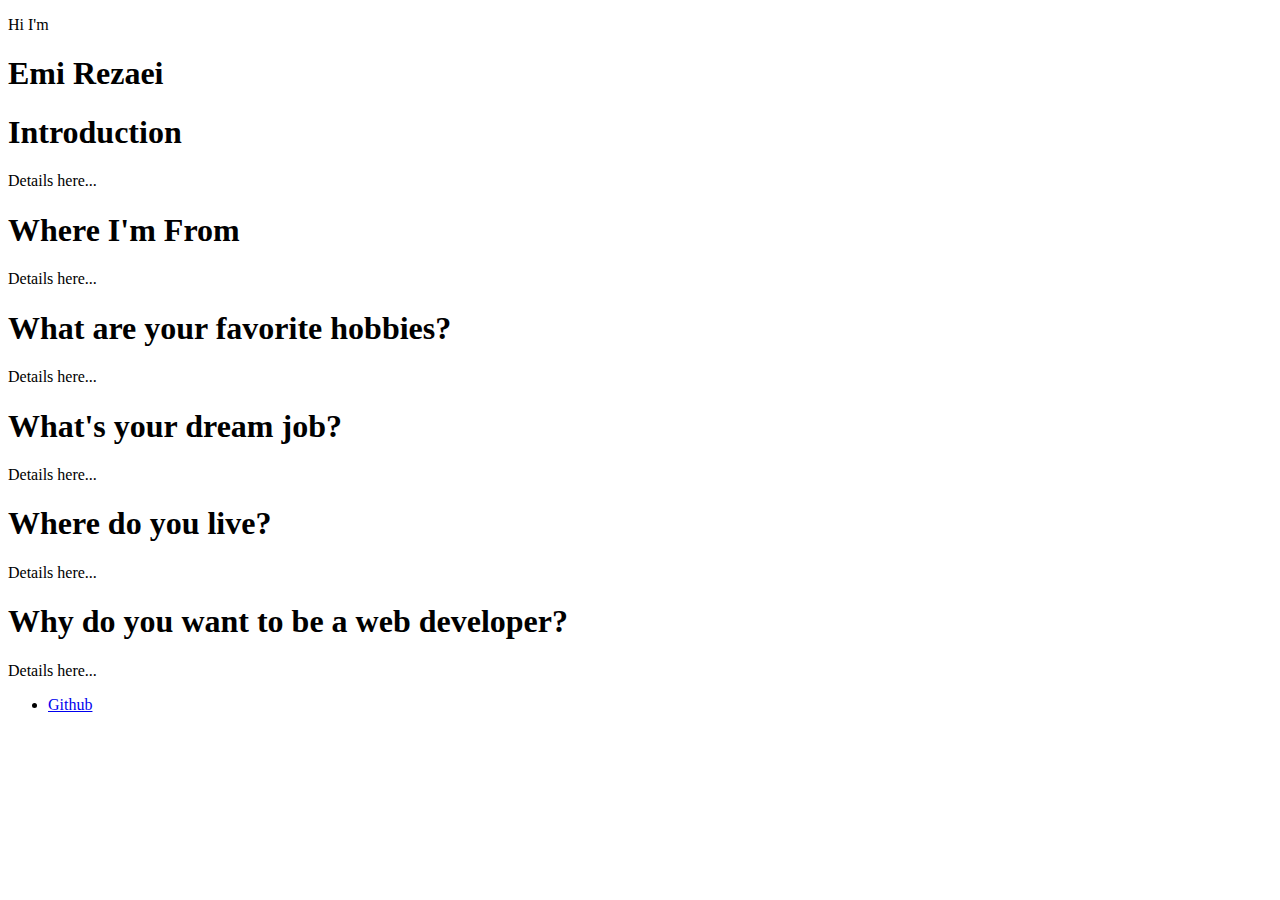
==== index.html @ 1ee9e506 "updating our h1 tag with our name" ====
<!doctype html>

<html lang="en">

<head>
    <meta charset="utf-8">

    <title>About Me</title>
    <link rel="stylesheet" href="css/style.css">

</head>

<body>
    <header class='masthead'>
        <p class='masthead-intro'>Hi I'm</p>
        <h1 class='masthead-heading'>Emi Rezaei</h1>
    </header>
    <section class="details">
      <h1>Introduction</h1>
      <p>Details here...</p>
      <h1>Where I'm From</h1>
      <p>Details here...</p>
      <h1>What are your favorite hobbies?</h1>
      <p>Details here...</p>
      <h1>What's your dream job?</h1>
      <p>Details here...</p>
      <h1>Where do you live?</h1>
      <p>Details here...</p>
      <h1>Why do you want to be a web developer?</h1>
      <p>Details here...</p>
    </section>

    <footer id="footer">
        <ul class="social">
          <li><a href="http://www.github.com/usernamehere">Github</a></li>
        </ul>
    </footer>
</body>

</html>
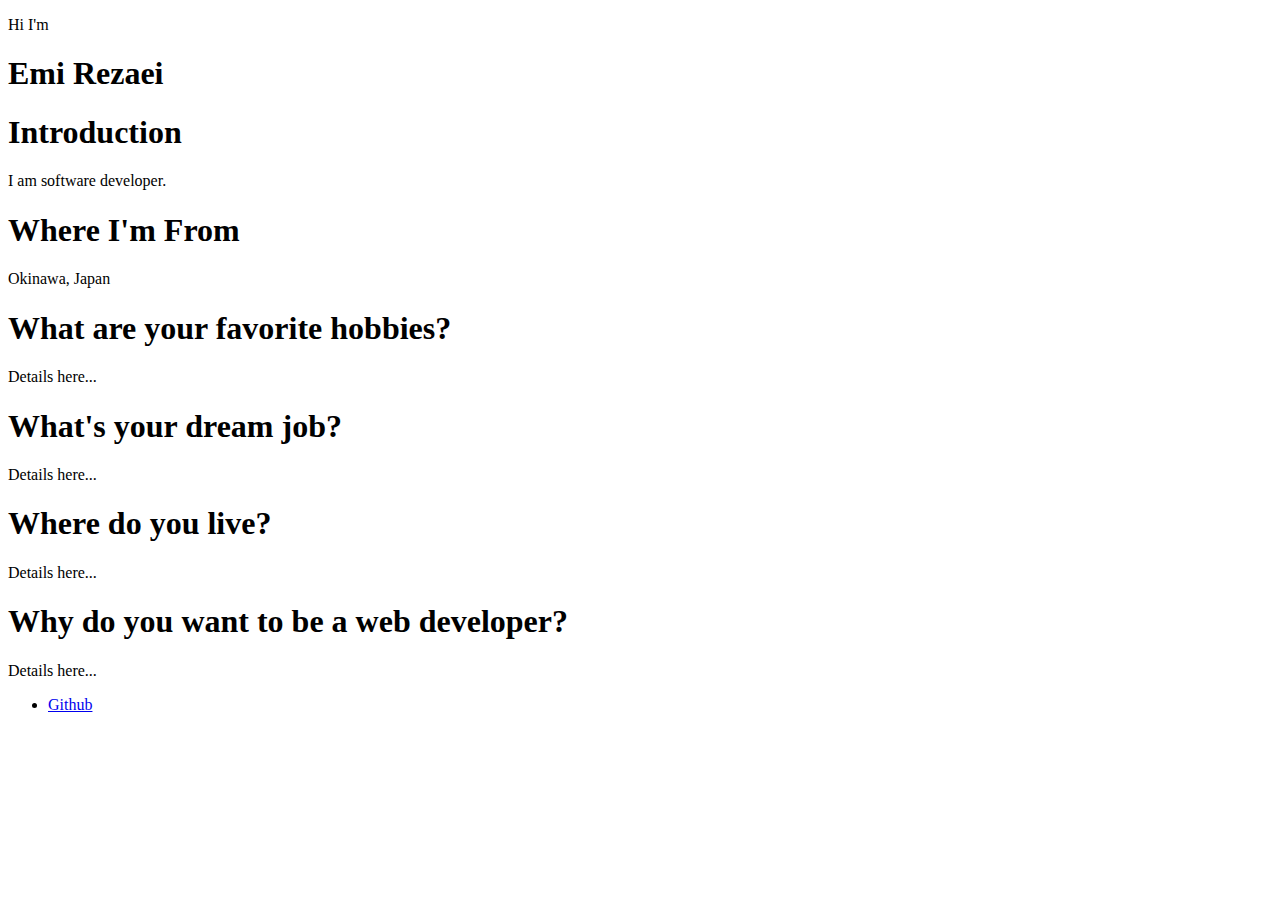
==== commit 05853cd9: "updating our details" ====
--- a/index.html
+++ b/index.html
@@ -17,9 +17,9 @@
     </header>
     <section class="details">
       <h1>Introduction</h1>
-      <p>Details here...</p>
+      <p>I am software developer.</p>
       <h1>Where I'm From</h1>
-      <p>Details here...</p>
+      <p>Okinawa, Japan</p>
       <h1>What are your favorite hobbies?</h1>
       <p>Details here...</p>
       <h1>What's your dream job?</h1>
